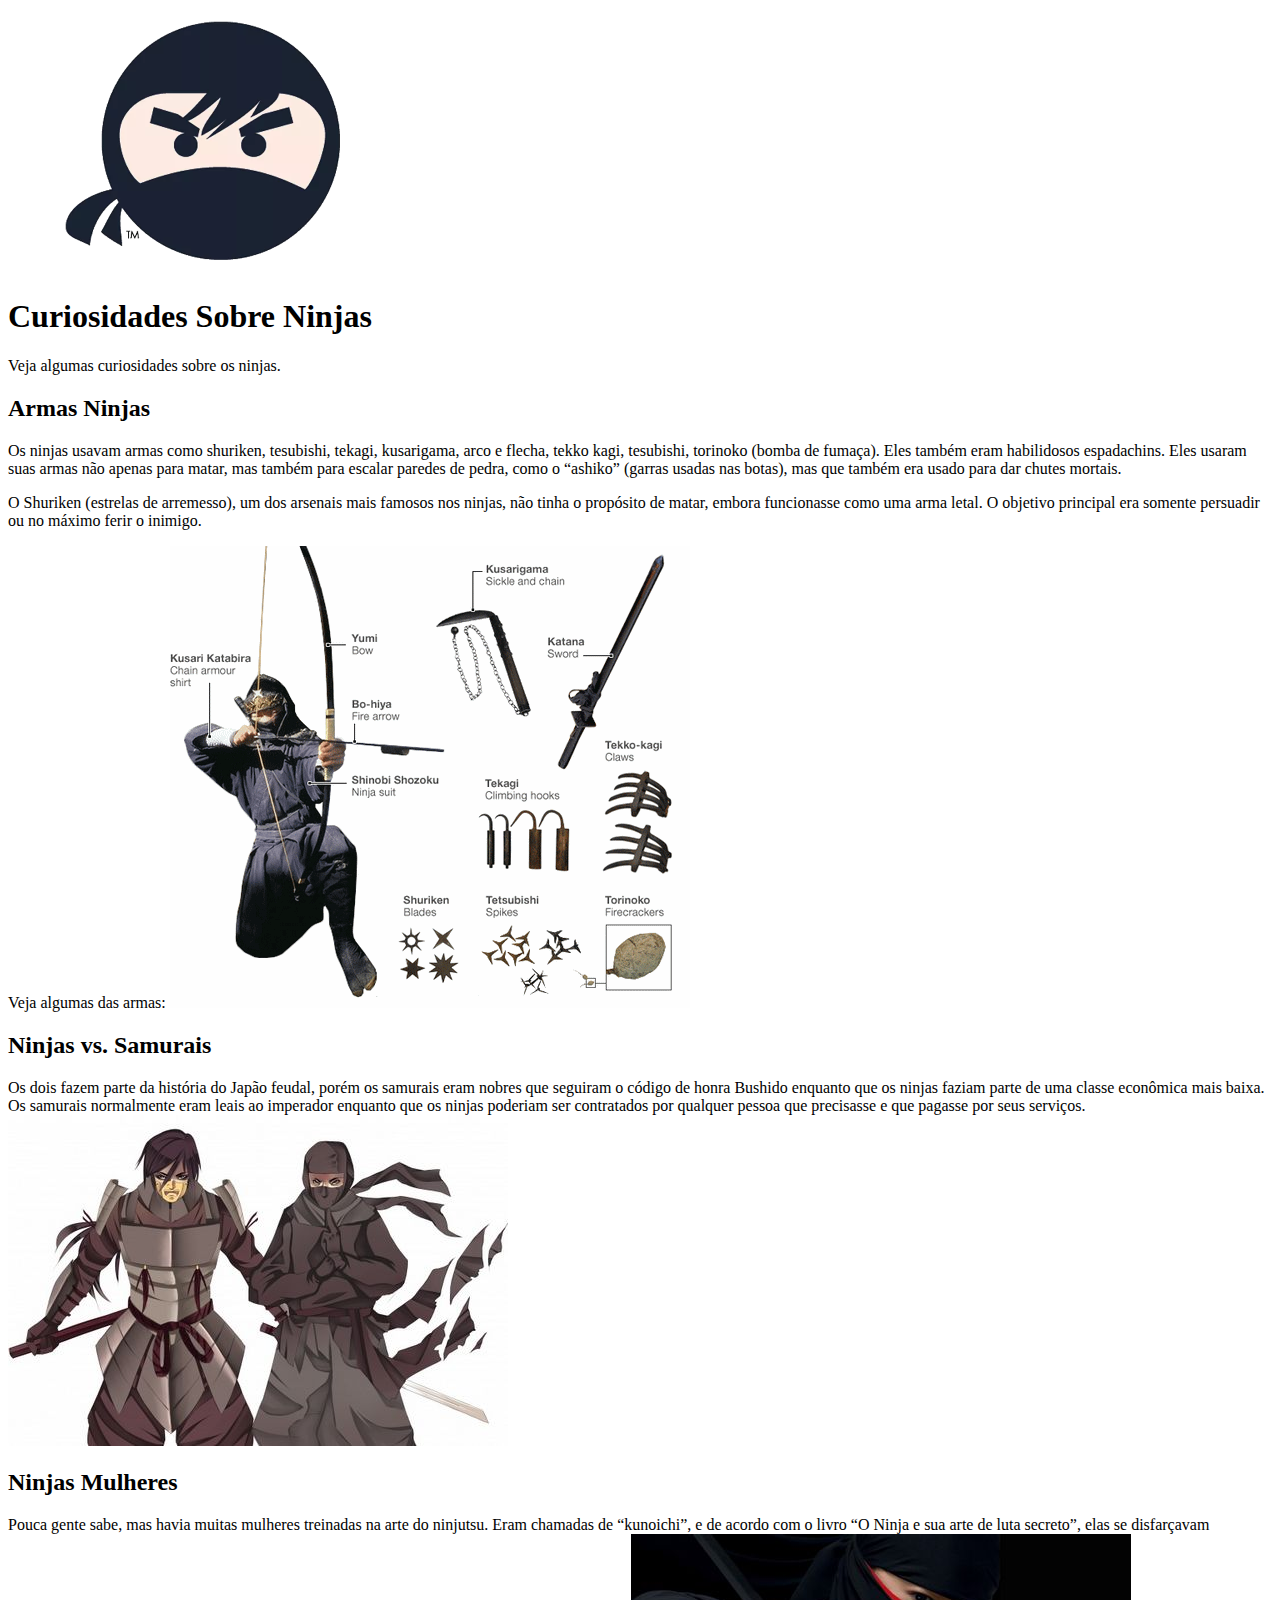
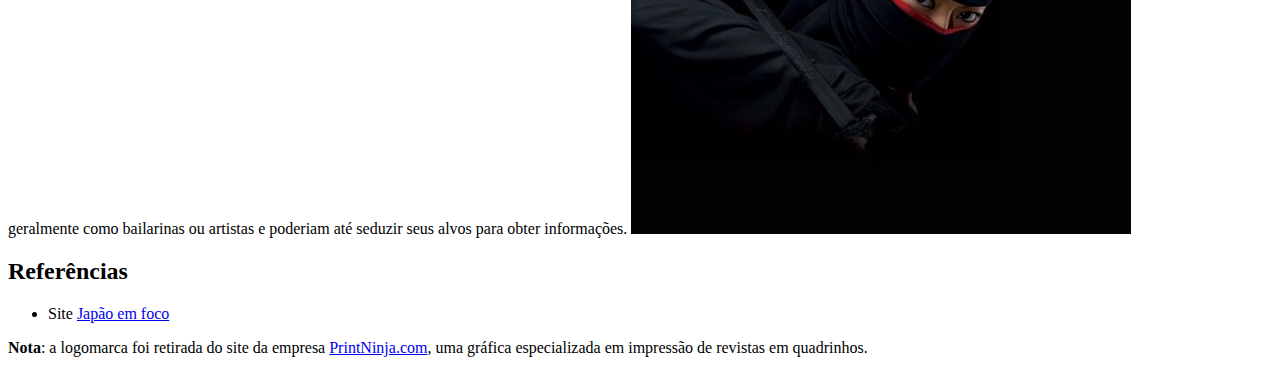
==== cefet-front-end-ninjas-main/curiosidades.html @ 8685b84c "Samyris first commit" ====
<!DOCTYPE html>
<html>
<head>
  <meta charset="utf-8">
  <title>Ninjas</title>
  <link rel="icon" href="img/favicon.png">
</head>
<body>
  <img src="img/print-ninja-logo.png" alt="Logo da Gráfica PrintNinja
    mostrando um desenho no estilo cartoon de um ninja" id="logomarca">
  <h1>Curiosidades Sobre Ninjas</h1>
  <p>Veja algumas curiosidades sobre os ninjas.</p>

  <h2 id="armas-ninjas">Armas Ninjas</h2>
  <p>Os ninjas usavam armas como shuriken, tesubishi, tekagi, kusarigama, arco
    e flecha, tekko kagi, tesubishi, torinoko (bomba de fumaça). Eles também
    eram habilidosos espadachins. Eles usaram suas armas não apenas para matar,
    mas também para escalar paredes de pedra, como o “ashiko” (garras usadas
    nas botas), mas que também era usado para dar chutes mortais.
  </p>
  <p>O Shuriken (estrelas de arremesso), um dos arsenais mais famosos nos
    ninjas, não tinha o propósito de matar, embora funcionasse como uma
    arma letal. O objetivo principal era somente persuadir ou no máximo
    ferir o inimigo.
  </p>
  <p>
    Veja algumas das armas:
    <img src="img/armas-dos-ninjas.gif">
  </p>

  <h2 id="ninjas-vs-samurais">
    Ninjas vs. Samurais
  </h2>
  <p>
    Os dois fazem parte da história do Japão feudal, porém os samurais eram
    nobres que seguiram o código de honra Bushido enquanto que os ninjas
    faziam parte de uma classe econômica mais baixa. Os samurais normalmente
    eram leais ao imperador enquanto que os ninjas poderiam ser contratados
    por qualquer pessoa que precisasse e que pagasse por seus serviços.

    <img src="img/ninja-versus-samurai.jpg" alt="Um desenho representando
      a vestimenta de um ninja e a de um samurai">
  </p>

  <h2 id="ninjas-mulheres">Ninjas Mulheres</h2>
  <p>
    Pouca gente sabe, mas havia muitas mulheres treinadas na arte do ninjutsu.
    Eram chamadas de “kunoichi”, e de acordo com o livro “O Ninja e sua arte
    de luta secreto”, elas se disfarçavam geralmente como bailarinas ou
    artistas e poderiam até seduzir seus alvos para obter informações.

    <img src="img/ninjas-mulheres.jpg" alt="Uma foto de uma mulher ninja">
  </p>

  <h2>Referências</h2>
  <ul>
    <li>Site
      <a href="http://www.japaoemfoco.com/20-curiosidades-sobre-os-ninjas/">
        Japão em foco
      </a>
    </li>
  </ul>
  <p class="nota">
    <strong>Nota</strong>: a logomarca foi retirada do site da empresa
    <a href="http://www.printninja.com/">PrintNinja.com</a>, uma gráfica
    especializada em impressão de revistas em quadrinhos.
  </p>
</body>
</html>
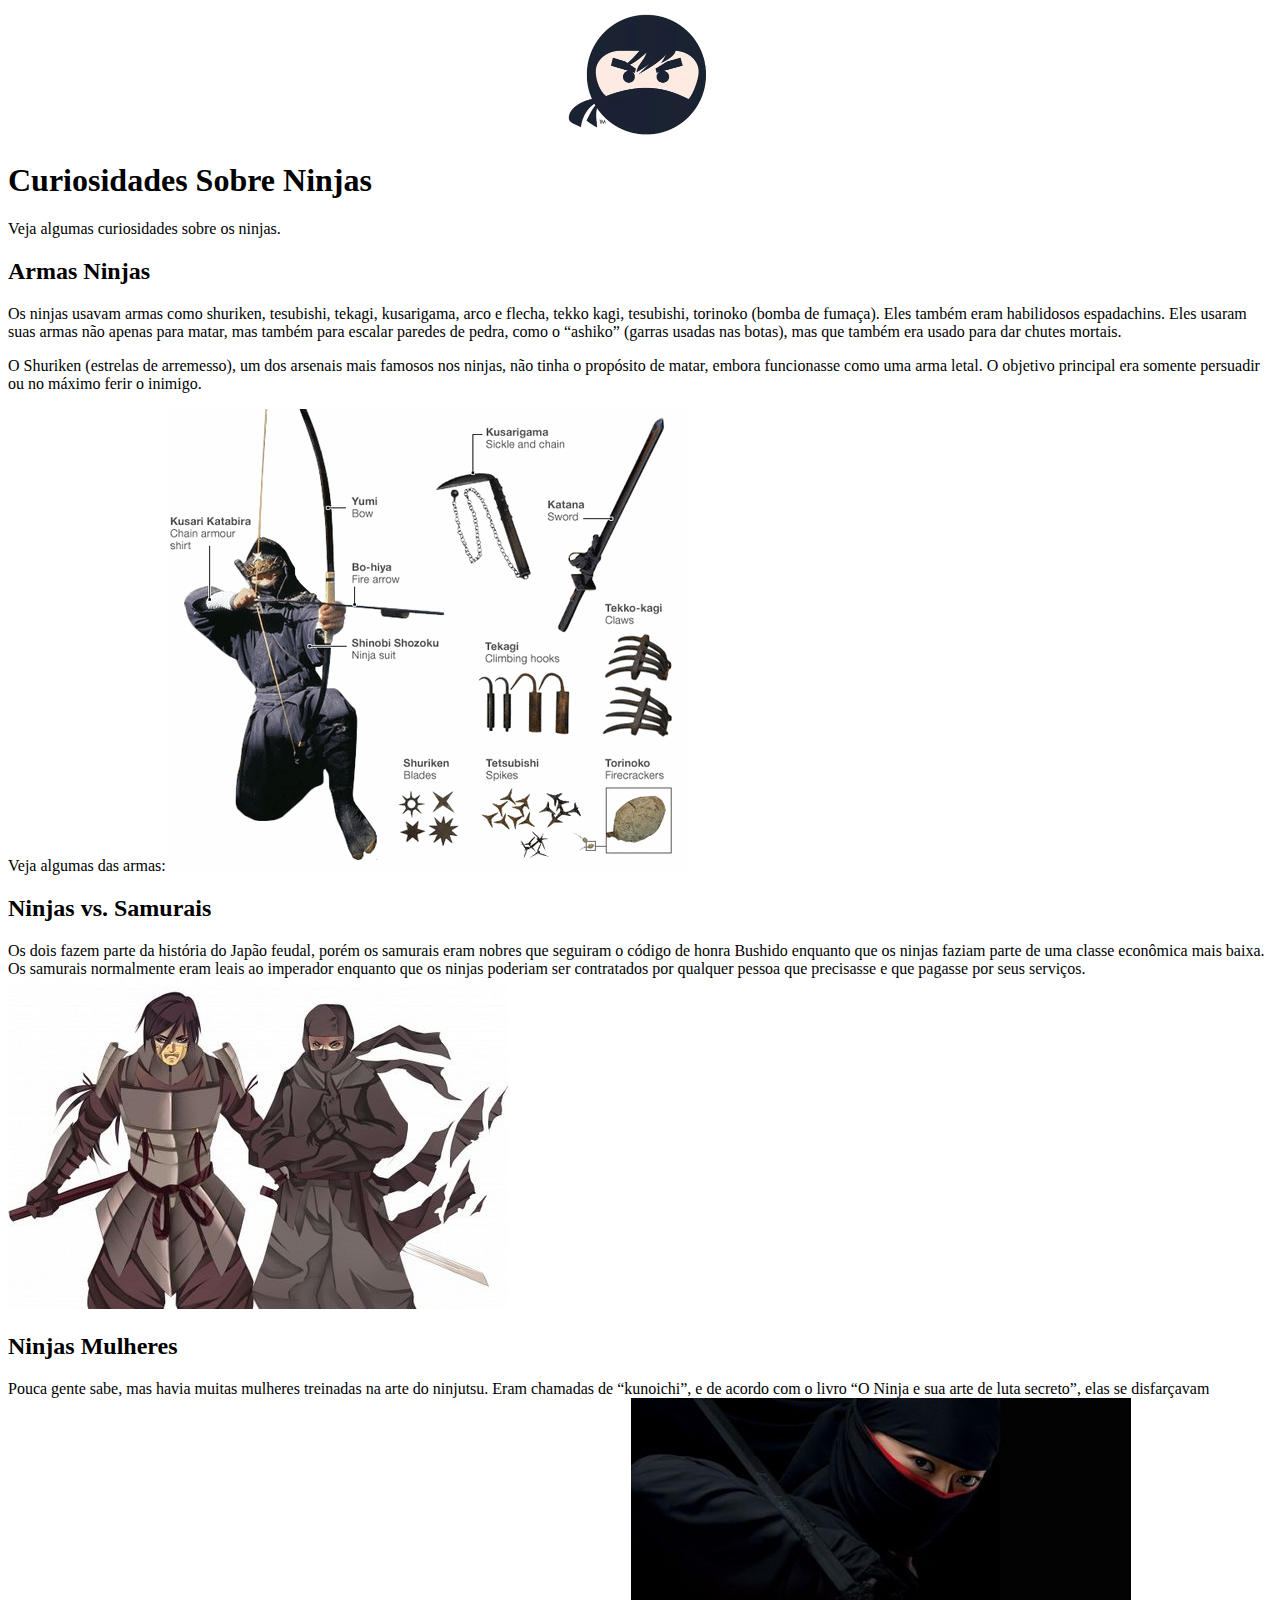
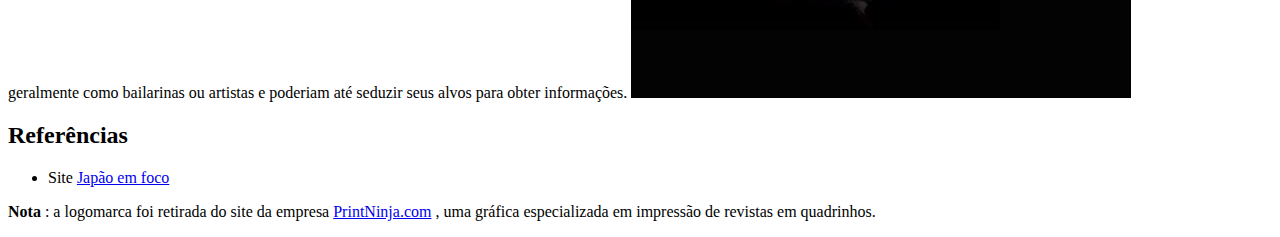
==== commit 67c6e328: "Update curiosidades.html" ====
--- a/cefet-front-end-ninjas-main/curiosidades.html
+++ b/cefet-front-end-ninjas-main/curiosidades.html
@@ -1,69 +1,69 @@
 <!DOCTYPE html>
 <html>
-<head>
-  <meta charset="utf-8">
-  <title>Ninjas</title>
-  <link rel="icon" href="img/favicon.png">
-</head>
-<body>
-  <img src="img/print-ninja-logo.png" alt="Logo da Gráfica PrintNinja
+    <head>
+        <meta charset="utf-8">
+        <title>Ninjas</title>
+        <link rel="icon" href="img/favicon.png">
+        <link rel="stylesheet" type="text/css" href="main.css">
+    </head>
+    <body>
+        <img src="img/print-ninja-logo.png" alt="Logo da Gráfica PrintNinja
     mostrando um desenho no estilo cartoon de um ninja" id="logomarca">
-  <h1>Curiosidades Sobre Ninjas</h1>
-  <p>Veja algumas curiosidades sobre os ninjas.</p>
-
-  <h2 id="armas-ninjas">Armas Ninjas</h2>
-  <p>Os ninjas usavam armas como shuriken, tesubishi, tekagi, kusarigama, arco
+        <h1>Curiosidades Sobre Ninjas</h1>
+        <p>Veja algumas curiosidades sobre os ninjas.</p>
+        <h2 id="armas-ninjas">Armas Ninjas</h2>
+        <p>
+            Os ninjas usavam armas como shuriken, tesubishi, tekagi, kusarigama, arco
     e flecha, tekko kagi, tesubishi, torinoko (bomba de fumaça). Eles também
     eram habilidosos espadachins. Eles usaram suas armas não apenas para matar,
     mas também para escalar paredes de pedra, como o “ashiko” (garras usadas
     nas botas), mas que também era usado para dar chutes mortais.
-  </p>
-  <p>O Shuriken (estrelas de arremesso), um dos arsenais mais famosos nos
+        </p>
+        <p>
+            O Shuriken (estrelas de arremesso), um dos arsenais mais famosos nos
     ninjas, não tinha o propósito de matar, embora funcionasse como uma
     arma letal. O objetivo principal era somente persuadir ou no máximo
     ferir o inimigo.
-  </p>
-  <p>
-    Veja algumas das armas:
-    <img src="img/armas-dos-ninjas.gif">
-  </p>
-
-  <h2 id="ninjas-vs-samurais">
-    Ninjas vs. Samurais
-  </h2>
-  <p>
-    Os dois fazem parte da história do Japão feudal, porém os samurais eram
+        </p>
+        <p>
+            Veja algumas das armas:
+            <img src="img/armas-dos-ninjas.gif" id="armas">
+        </p>
+        <h2 id="ninjas-vs-samurais">
+            Ninjas vs. Samurais
+        </h2>
+        <p>
+            Os dois fazem parte da história do Japão feudal, porém os samurais eram
     nobres que seguiram o código de honra Bushido enquanto que os ninjas
     faziam parte de uma classe econômica mais baixa. Os samurais normalmente
     eram leais ao imperador enquanto que os ninjas poderiam ser contratados
     por qualquer pessoa que precisasse e que pagasse por seus serviços.
-
-    <img src="img/ninja-versus-samurai.jpg" alt="Um desenho representando
-      a vestimenta de um ninja e a de um samurai">
-  </p>
-
-  <h2 id="ninjas-mulheres">Ninjas Mulheres</h2>
-  <p>
-    Pouca gente sabe, mas havia muitas mulheres treinadas na arte do ninjutsu.
+            <img src="img/ninja-versus-samurai.jpg" alt="Um desenho representando
+      a vestimenta de um ninja e a de um samurai" id="vestimenta">
+        </p>
+        <h2 id="ninjas-mulheres">Ninjas Mulheres</h2>
+        <p>
+            Pouca gente sabe, mas havia muitas mulheres treinadas na arte do ninjutsu.
     Eram chamadas de “kunoichi”, e de acordo com o livro “O Ninja e sua arte
     de luta secreto”, elas se disfarçavam geralmente como bailarinas ou
     artistas e poderiam até seduzir seus alvos para obter informações.
-
-    <img src="img/ninjas-mulheres.jpg" alt="Uma foto de uma mulher ninja">
-  </p>
-
-  <h2>Referências</h2>
-  <ul>
-    <li>Site
-      <a href="http://www.japaoemfoco.com/20-curiosidades-sobre-os-ninjas/">
-        Japão em foco
-      </a>
-    </li>
-  </ul>
-  <p class="nota">
-    <strong>Nota</strong>: a logomarca foi retirada do site da empresa
-    <a href="http://www.printninja.com/">PrintNinja.com</a>, uma gráfica
+            <img src="img/ninjas-mulheres.jpg" alt="Uma foto de uma mulher ninja" id="mulher">
+        </p>
+        <h2>Referências</h2>
+        <ul>
+            <li>
+                Site
+                <a href="http://www.japaoemfoco.com/20-curiosidades-sobre-os-ninjas/">
+                    Japão em foco
+                </a>
+            </li>
+        </ul>
+        <p class="nota">
+            <strong>Nota</strong>
+            : a logomarca foi retirada do site da empresa
+            <a href="http://www.printninja.com/">PrintNinja.com</a>
+            , uma gráfica
     especializada em impressão de revistas em quadrinhos.
-  </p>
-</body>
+        </p>
+    </body>
 </html>
--- a/cefet-front-end-ninjas-main/main.css
+++ b/cefet-front-end-ninjas-main/main.css
@@ -0,0 +1,13 @@
+#logomarca{
+	width: 200px;
+	display: block;
+    margin-left: auto;
+    margin-right: auto;
+	
+}
+
+h1{
+	display: block;
+    margin-left: auto;
+    margin-right: auto;
+}